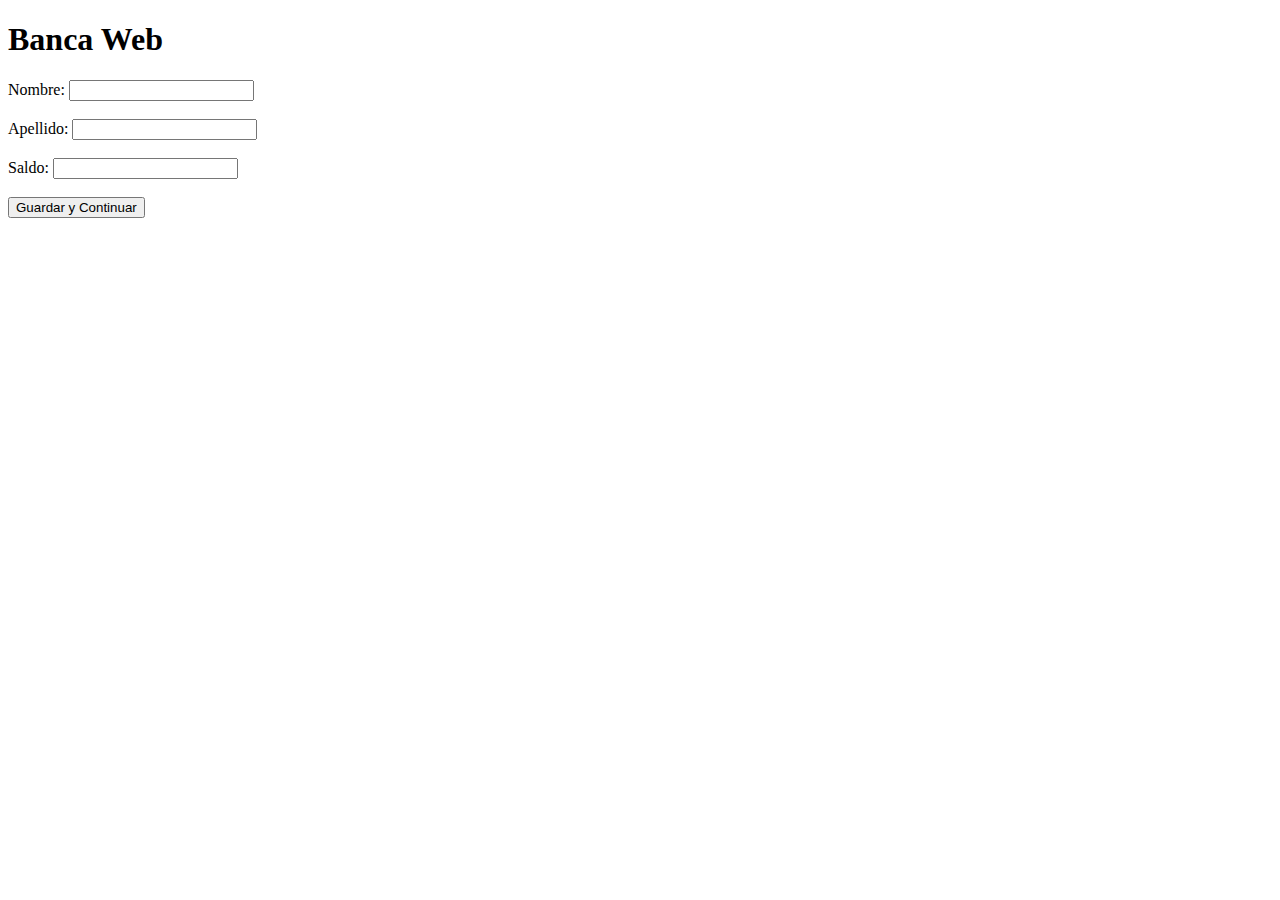
==== index.html @ 27ec11f6 "correccion de estilos" ====
<!DOCTYPE html>
<html lang="en">
<head>
    <meta charset="UTF-8">
    <meta name="viewport" content="width=device-width, initial-scale=1.0">
    <title>Formulario</title>
    <link rel="stylesheet" href="style.css">
</head>
<body>
    <h1>Banca Web</h1>
    <form action="funciones.html" method="get">
        <label for="nombre">Nombre:</label>
        <input type="text" id="nombre" name="nombre" required>
        <br><br>
        
        <label for="apellido">Apellido:</label>
        <input type="text" id="apellido" name="apellido" required>
        <br><br>
        
        <label for="saldo">Saldo:</label>
        <input type="number" id="saldo" name="saldo" step="0.01" required>
        <br><br>
        
        <input type="submit" value="Guardar y Continuar">
    </form>
</body>
</html>
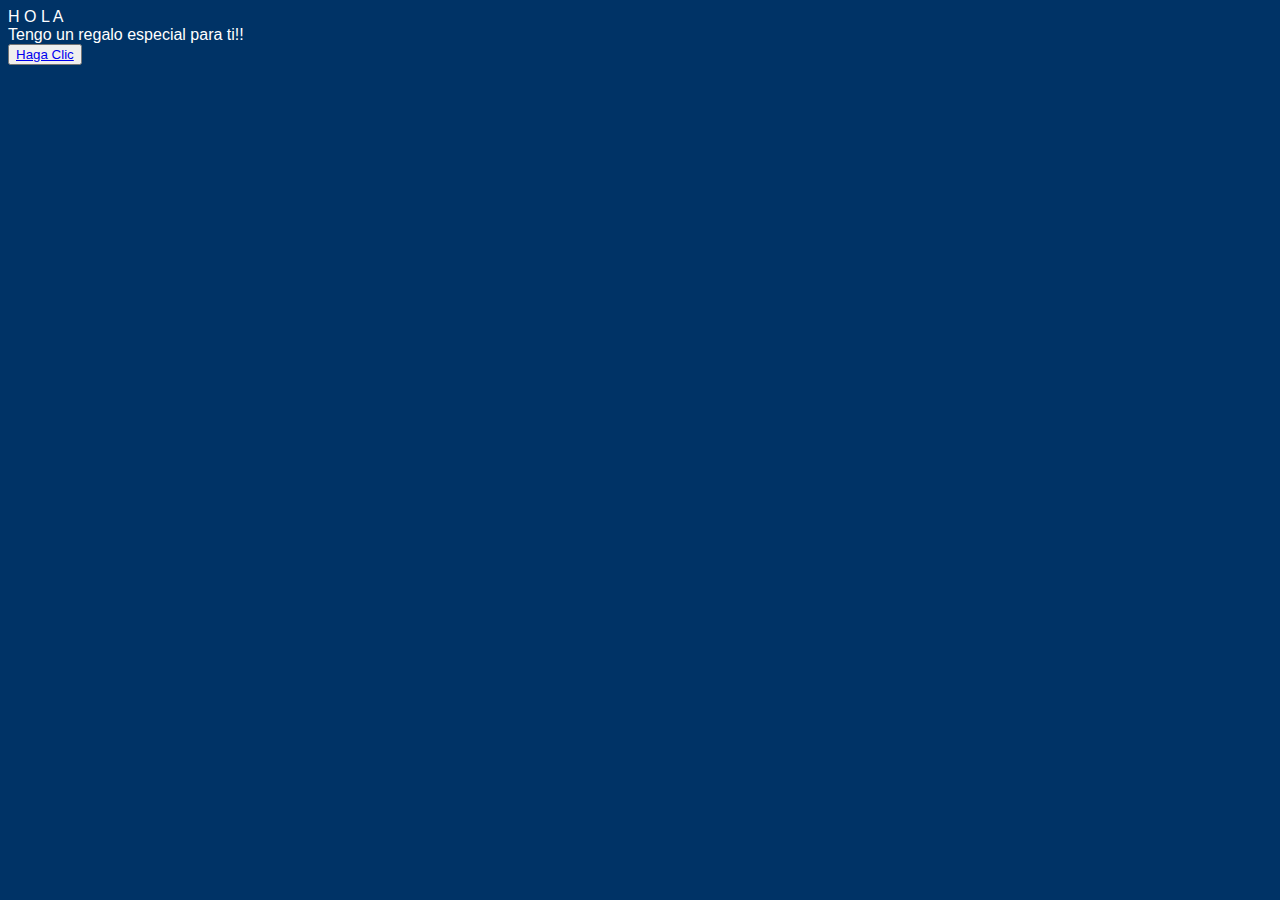
==== commit 566302ef: "Merge branch 'rama-famarrillas'" ====
--- a/index.html
+++ b/index.html
@@ -2,27 +2,37 @@
 <html lang="en">
 <head>
     <meta charset="UTF-8">
+    <meta http-equiv="X-UA-Compatible" content="IE=edge">
     <meta name="viewport" content="width=device-width, initial-scale=1.0">
-    <title>Formulario</title>
-    <link rel="stylesheet" href="style.css">
+    <link rel="stylesheet" href="css/style.css">
+    <link rel="icon" href="img/flowers.png" type="image/x-icon">
+    <title>FLORES</title>
 </head>
 <body>
-    <h1>Banca Web</h1>
-    <form action="funciones.html" method="get">
-        <label for="nombre">Nombre:</label>
-        <input type="text" id="nombre" name="nombre" required>
-        <br><br>
+    <div class="greetings">
+
+        <span>H</span>
+        <span>O</span>
+        <span>L</span>
+        <span>A</span>
+    </div>
+    <div class="greetings">
+        <span></span>
+        <span></span>
+        <span></span>
+        <span></span>
+        <span></span>
+        <span></span>
+    </div>
+    <div class="description">
+        <span>Tengo un regalo especial para ti!!</span>
+    </div>
+    <div class="button">
+        <button>
+            <a href="FLORES.html">Haga Clic</a>
+        </button>
         
-        <label for="apellido">Apellido:</label>
-        <input type="text" id="apellido" name="apellido" required>
-        <br><br>
-        
-        <label for="saldo">Saldo:</label>
-        <input type="number" id="saldo" name="saldo" step="0.01" required>
-        <br><br>
-        
-        <input type="submit" value="Guardar y Continuar">
-    </form>
+    </div>
+    
 </body>
-</html>
-
+</html>--- a/css/style.css
+++ b/css/style.css
@@ -0,0 +1,40 @@
+body {
+    background-color: #003366; /* Azul oscuro */
+    color: #ffffff; /* Color de texto blanco para contraste */
+    font-family: Arial, sans-serif; /* Fuente más moderna */
+}
+h1 {
+    text-align: center;
+    margin-top: 20px;
+}
+form {
+    max-width: 600px;
+    margin: 0 auto;
+    padding: 20px;
+    background-color: #004080; /* Azul más claro para el formulario */
+    border-radius: 8px;
+}
+label {
+    display: block;
+    margin-bottom: 5px;
+}
+input[type="text"],
+input[type="number"] {
+    width: calc(100% - 22px);
+    padding: 10px;
+    margin-bottom: 10px;
+    border: 1px solid #ddd;
+    border-radius: 4px;
+}
+input[type="submit"] {
+    background-color: #0056b3; /* Azul más brillante para el botón */
+    color: #ffffff;
+    padding: 10px 20px;
+    border: none;
+    border-radius: 4px;
+    cursor: pointer;
+    font-size: 16px;
+}
+input[type="submit"]:hover {
+    background-color: #004494; /* Cambio de color al pasar el ratón */
+}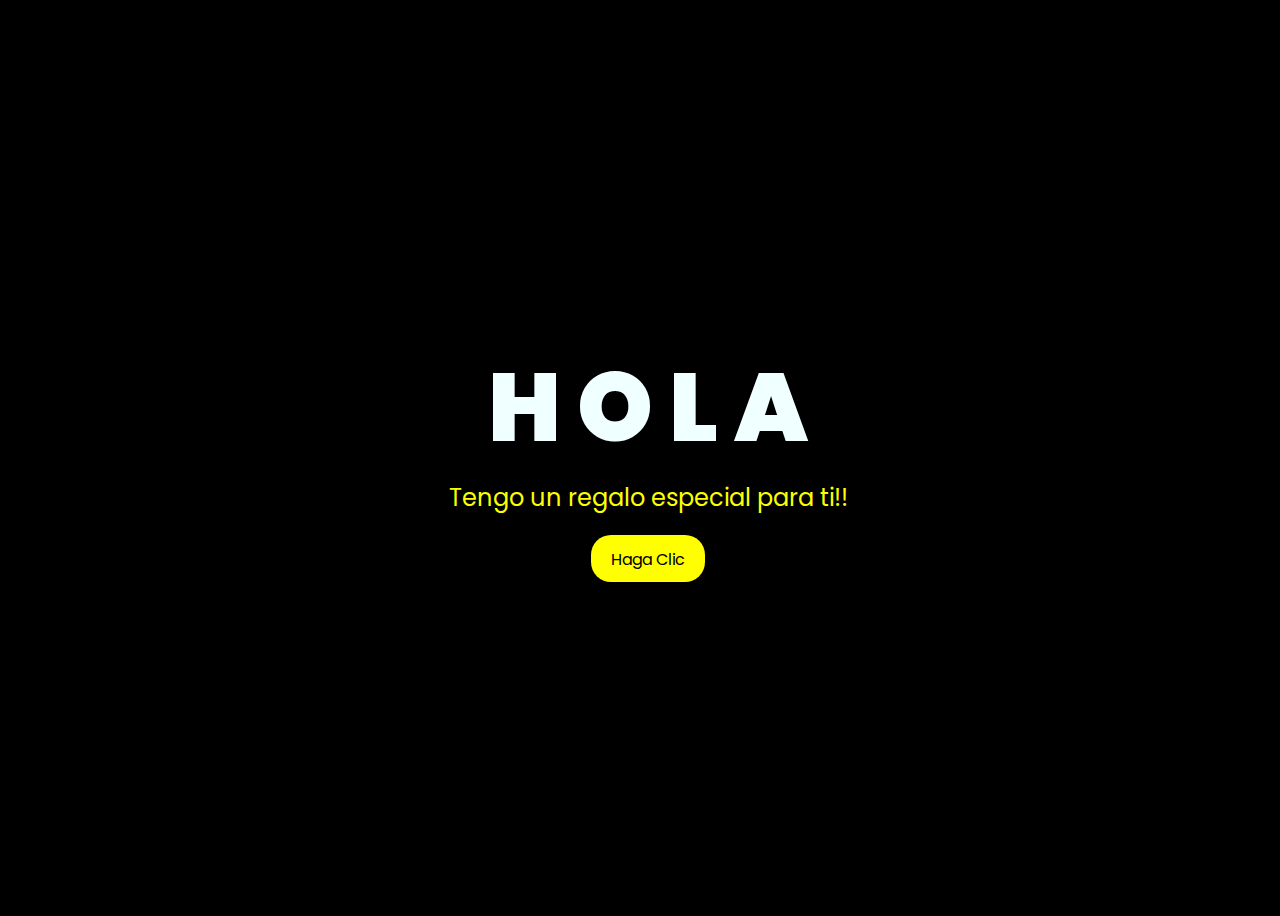
==== commit 1565f928: "Add files via upload" ====
--- a/index.html
+++ b/index.html
@@ -33,6 +33,5 @@
         </button>
         
     </div>
-    
 </body>
 </html>--- a/css/style.css
+++ b/css/style.css
@@ -1,40 +1,100 @@
-body {
-    background-color: #003366; /* Azul oscuro */
-    color: #ffffff; /* Color de texto blanco para contraste */
-    font-family: Arial, sans-serif; /* Fuente más moderna */
+@import url('https://fonts.googleapis.com/css2?family=Poppins:ital,wght@0,500;1,900&display=swap');
+*{
+    font-family: 'Poppins',cursive;
 }
-h1 {
-    text-align: center;
-    margin-top: 20px;
+body{
+    color: azure;
+    width: 100%;
+    height: 100vh;
+    display: flex;
+    flex-direction: column;
+    align-items: center;
+    justify-content: center;
+    background-color: black;
 }
-form {
-    max-width: 600px;
-    margin: 0 auto;
-    padding: 20px;
-    background-color: #004080; /* Azul más claro para el formulario */
-    border-radius: 8px;
+.greetings{
+    font-size: 6rem;
+    font-weight: 900;
 }
-label {
-    display: block;
-    margin-bottom: 5px;
+.greetings > span{
+    animation: glow 2.5s ease-in-out infinite;
 }
-input[type="text"],
-input[type="number"] {
-    width: calc(100% - 22px);
-    padding: 10px;
-    margin-bottom: 10px;
-    border: 1px solid #ddd;
-    border-radius: 4px;
+@keyframes glow{
+    0%, 100%{
+        color: #fff;
+        text-shadow: 0 0 12px #fbff00, 0 0 50px #fbff00, 0 0 100px #fbff00;
+    }
+    10%, 90%{
+        color: #696565;
+        text-shadow: none;
+    }
 }
-input[type="submit"] {
-    background-color: #0056b3; /* Azul más brillante para el botón */
-    color: #ffffff;
-    padding: 10px 20px;
-    border: none;
-    border-radius: 4px;
+.greetings > span:nth-child(2){
+    animation-delay: .2s ;
+}
+.greetings > span:nth-child(3){
+    animation-delay: .4s ;
+}
+.greetings > span:nth-child(4){
+    animation-delay: .6s;
+}
+.greetings > span:nth-child(5){
+    animation-delay: .8s;
+}
+
+.description{
+    font-size: 1.5rem;
+    margin-bottom: 20px;
+}
+
+.button a{
+    text-decoration: none;
+    font-size: 1rem;
+    color: #111;
+}
+
+@media screen and (max-width:574px){
+    .greetings{
+        display: block;
+        font-size: 3rem;
+        font-weight: 500;
+        text-align: center;
+    }
+    .description{
+        font-size: 1rem;
+    }
+    
+    .button a{
+        font-size: .5rem;
+    }
+}
+
+.description{
+    color: #fbff00;
+}
+
+/* Estilo para el botón */
+.button button {
+    background-color: yellow; /* Fondo amarillo */
+    border: none; /* Sin bordes */
+    padding: 10px 20px; /* Ajusta el relleno según tu preferencia */
+    font-size: 18px; /* Tamaño de fuente */
     cursor: pointer;
-    font-size: 16px;
-}
-input[type="submit"]:hover {
-    background-color: #004494; /* Cambio de color al pasar el ratón */
-}+    position: relative; /* Necesario para el resplandor */
+    border-radius: 20px; /* Esquinas redondeadas */
+    transition: background-color 0.3s ease-in-out; /* Transición suave para el color de fondo */
+  }
+  
+  /* Estilo para el enlace dentro del botón */
+  .button button a {
+    text-decoration: none; /* Elimina el subrayado del enlace */
+    color: inherit; /* Hereda el color del texto del botón */
+  }
+  
+  /* Efecto de resplandor al pasar el cursor sobre el botón */
+  .button button:hover {
+    background-color: orange; /* Cambia el color de fondo al pasar el mouse a naranja */
+    box-shadow: 0 0 10px yellow, 0 0 20px yellow, 0 0 30px yellow; /* Efecto de resplandor amarillo */
+  }
+  
+  